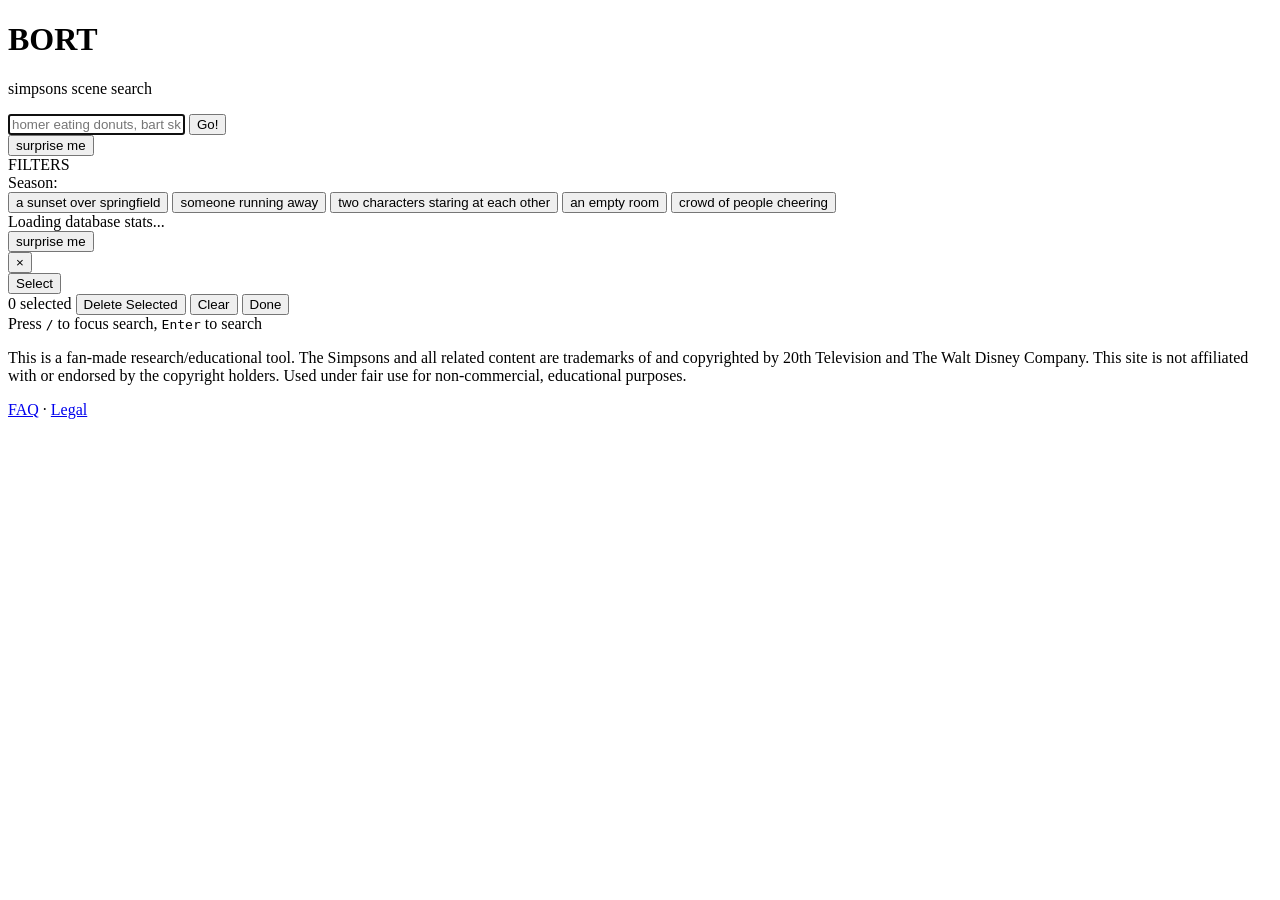
==== frontend/index.html @ 97848548 "updates" ====
<!DOCTYPE html>
<html lang="en">
<head>
    <meta charset="UTF-8">
    <meta name="viewport" content="width=device-width, initial-scale=1.0">
    <title>BORT - Simpsons Scene Search</title>
    <meta name="description" content="Search The Simpsons scenes by character, action, or description. Find the perfect frame from thousands of indexed scenes.">
    <meta name="keywords" content="Simpsons, search, scenes, frames, Homer, Bart, Lisa, Marge, Springfield">

    <!-- Open Graph / Social -->
    <meta property="og:type" content="website">
    <meta property="og:title" content="BORT - Simpsons Scene Search">
    <meta property="og:description" content="Search The Simpsons scenes by character, action, or description. Find the perfect frame instantly.">
    <meta property="og:site_name" content="BORT">

    <!-- Twitter -->
    <meta name="twitter:card" content="summary_large_image">
    <meta name="twitter:title" content="BORT - Simpsons Scene Search">
    <meta name="twitter:description" content="Search The Simpsons scenes by character, action, or description.">

    <link rel="icon" href="data:image/svg+xml,<svg xmlns='http://www.w3.org/2000/svg' viewBox='0 0 100 100'><circle cx='50' cy='50' r='45' fill='%23FFB6D9'/><circle cx='50' cy='50' r='20' fill='%23FFF'/><ellipse cx='45' cy='40' rx='8' ry='6' fill='%23FF69B4' opacity='0.6'/><ellipse cx='60' cy='45' rx='6' ry='5' fill='%23FF69B4' opacity='0.6'/><ellipse cx='50' cy='55' rx='7' ry='5' fill='%23FF69B4' opacity='0.6'/></svg>">
    <link rel="stylesheet" href="/static/styles.css?v=17">
</head>
<body>
    <header onclick="resetToLanding()" title="Click to return to home">
        <h1>BORT</h1>
        <p class="subtitle" id="subtitle">simpsons scene search</p>
    </header>

    <div class="search-container">
        <div class="search-box">
            <input
                type="text"
                id="query"
                placeholder="homer eating donuts, bart skateboarding..."
                onkeydown="if(event.key==='Enter') search()"
                autofocus
            >
            <button onclick="search()" id="searchBtn">Go!</button>
        </div>
        <div class="button-row">
            <button class="random-btn" onclick="randomFrame()">surprise me</button>
        </div>

        <div class="filters">
            <div class="filters-title">FILTERS</div>

            <div class="filter-group">
                <div class="filter-label">Season:</div>
                <div class="filter-pills" id="seasonFilters">
                    <!-- Populated dynamically based on indexed seasons -->
                </div>
            </div>

            <div id="activeFiltersContainer"></div>
        </div>

        <div class="examples">
            <button class="example-btn" onclick="searchExample('a sunset over springfield')">a sunset over springfield</button>
            <button class="example-btn" onclick="searchExample('someone running away')">someone running away</button>
            <button class="example-btn" onclick="searchExample('two characters staring at each other')">two characters staring at each other</button>
            <button class="example-btn" onclick="searchExample('an empty room')">an empty room</button>
            <button class="example-btn" onclick="searchExample('crowd of people cheering')">crowd of people cheering</button>
        </div>
    </div>

    <div class="stats" id="stats">Loading database stats...</div>

    <div id="results"></div>

    <div class="results-random">
        <button class="random-btn" onclick="randomFrame()">surprise me</button>
    </div>

    <div class="modal" id="modal" onclick="closeModal()">
        <div class="modal-content" onclick="event.stopPropagation()">
            <button class="modal-close" onclick="closeModal()">×</button>
            <img id="modalImage" src="" alt="">
            <div class="modal-info" id="modalInfo">
                <div class="modal-meta">
                    <span class="modal-episode" id="modalEpisode"></span>
                    <span class="modal-time" id="modalTime"></span>
                </div>
                <div class="modal-path" id="modalPath"></div>
                <div class="modal-buttons" id="modalButtons"></div>
            </div>
        </div>
    </div>

    <button class="select-fab" id="selectFab" onclick="toggleSelectMode()">Select</button>
    <div class="bulk-actions" id="bulkActions">
        <span id="bulkCount">0 selected</span>
        <button class="bulk-delete-btn" onclick="bulkDelete()">Delete Selected</button>
        <button class="bulk-clear-btn" onclick="clearSelection()">Clear</button>
        <button class="bulk-done-btn" onclick="toggleSelectMode()">Done</button>
    </div>

    <footer class="disclaimer">
        <div class="keyboard-hint">Press <kbd>/</kbd> to focus search, <kbd>Enter</kbd> to search</div>
        <p>
            This is a fan-made research/educational tool. The Simpsons and all related content
            are trademarks of and copyrighted by 20th Television and The Walt Disney Company.
            This site is not affiliated with or endorsed by the copyright holders.
            Used under fair use for non-commercial, educational purposes.
        </p>
        <p class="disclaimer-links">
            <a href="/faq">FAQ</a> &middot; <a href="/legal">Legal</a>
        </p>
    </footer>

    <script src="/static/app.js?v=17"></script>
</body>
</html>
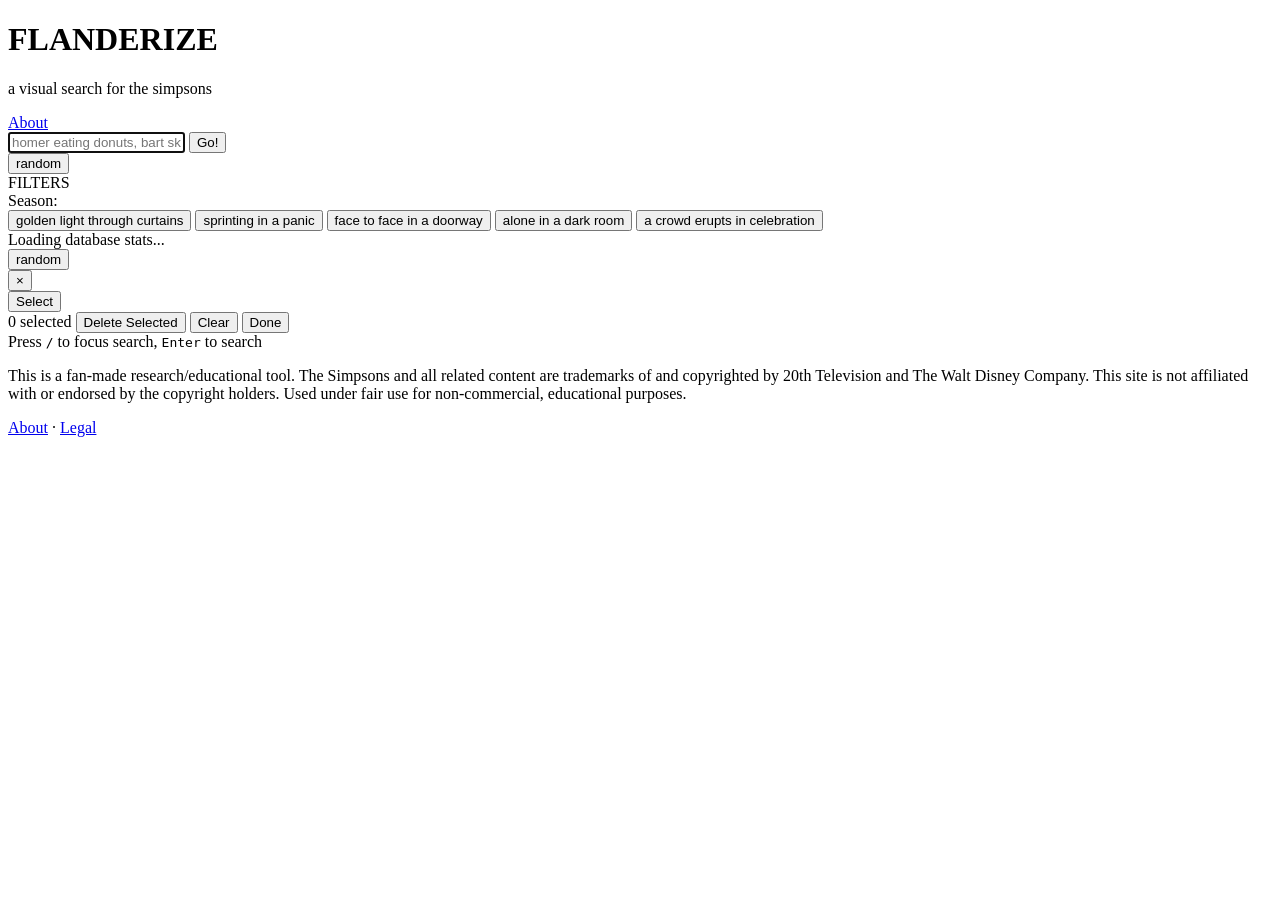
==== commit d3951740: "flanderize" ====
--- a/frontend/index.html
+++ b/frontend/index.html
@@ -3,28 +3,31 @@
 <head>
     <meta charset="UTF-8">
     <meta name="viewport" content="width=device-width, initial-scale=1.0">
-    <title>BORT - Simpsons Scene Search</title>
-    <meta name="description" content="Search The Simpsons scenes by character, action, or description. Find the perfect frame from thousands of indexed scenes.">
-    <meta name="keywords" content="Simpsons, search, scenes, frames, Homer, Bart, Lisa, Marge, Springfield">
+    <title>Flanderize - Simpsons Scene Search</title>
+    <meta name="description" content="A visual search engine for The Simpsons. Find any scene or frame by describing what you see.">
+    <meta name="keywords" content="Simpsons, search, scenes, frames, visual search">
 
     <!-- Open Graph / Social -->
     <meta property="og:type" content="website">
-    <meta property="og:title" content="BORT - Simpsons Scene Search">
-    <meta property="og:description" content="Search The Simpsons scenes by character, action, or description. Find the perfect frame instantly.">
-    <meta property="og:site_name" content="BORT">
+    <meta property="og:title" content="Flanderize - Simpsons Scene Search">
+    <meta property="og:description" content="A visual search engine for The Simpsons. Find any scene by describing what you see.">
+    <meta property="og:site_name" content="Flanderize">
 
     <!-- Twitter -->
     <meta name="twitter:card" content="summary_large_image">
-    <meta name="twitter:title" content="BORT - Simpsons Scene Search">
-    <meta name="twitter:description" content="Search The Simpsons scenes by character, action, or description.">
+    <meta name="twitter:title" content="Flanderize - Simpsons Scene Search">
+    <meta name="twitter:description" content="A visual search engine for The Simpsons. Find any scene by describing what you see.">
 
     <link rel="icon" href="data:image/svg+xml,<svg xmlns='http://www.w3.org/2000/svg' viewBox='0 0 100 100'><circle cx='50' cy='50' r='45' fill='%23FFB6D9'/><circle cx='50' cy='50' r='20' fill='%23FFF'/><ellipse cx='45' cy='40' rx='8' ry='6' fill='%23FF69B4' opacity='0.6'/><ellipse cx='60' cy='45' rx='6' ry='5' fill='%23FF69B4' opacity='0.6'/><ellipse cx='50' cy='55' rx='7' ry='5' fill='%23FF69B4' opacity='0.6'/></svg>">
-    <link rel="stylesheet" href="/static/styles.css?v=17">
+    <link rel="stylesheet" href="/static/styles.css?v=22">
 </head>
 <body>
     <header onclick="resetToLanding()" title="Click to return to home">
-        <h1>BORT</h1>
-        <p class="subtitle" id="subtitle">simpsons scene search</p>
+        <h1>FLANDERIZE</h1>
+        <p class="subtitle" id="subtitle">a visual search for the simpsons</p>
+        <nav class="top-nav" onclick="event.stopPropagation()">
+            <a href="/about">About</a>
+        </nav>
     </header>
 
     <div class="search-container">
@@ -39,7 +42,7 @@
             <button onclick="search()" id="searchBtn">Go!</button>
         </div>
         <div class="button-row">
-            <button class="random-btn" onclick="randomFrame()">surprise me</button>
+            <button class="random-btn" onclick="randomFrame()">random</button>
         </div>
 
         <div class="filters">
@@ -56,11 +59,11 @@
         </div>
 
         <div class="examples">
-            <button class="example-btn" onclick="searchExample('a sunset over springfield')">a sunset over springfield</button>
-            <button class="example-btn" onclick="searchExample('someone running away')">someone running away</button>
-            <button class="example-btn" onclick="searchExample('two characters staring at each other')">two characters staring at each other</button>
-            <button class="example-btn" onclick="searchExample('an empty room')">an empty room</button>
-            <button class="example-btn" onclick="searchExample('crowd of people cheering')">crowd of people cheering</button>
+            <button class="example-btn" onclick="searchExample('golden light through curtains')">golden light through curtains</button>
+            <button class="example-btn" onclick="searchExample('sprinting in a panic')">sprinting in a panic</button>
+            <button class="example-btn" onclick="searchExample('face to face in a doorway')">face to face in a doorway</button>
+            <button class="example-btn" onclick="searchExample('alone in a dark room')">alone in a dark room</button>
+            <button class="example-btn" onclick="searchExample('a crowd erupts in celebration')">a crowd erupts in celebration</button>
         </div>
     </div>
 
@@ -69,7 +72,7 @@
     <div id="results"></div>
 
     <div class="results-random">
-        <button class="random-btn" onclick="randomFrame()">surprise me</button>
+        <button class="random-btn" onclick="randomFrame()">random</button>
     </div>
 
     <div class="modal" id="modal" onclick="closeModal()">
@@ -104,10 +107,10 @@
             Used under fair use for non-commercial, educational purposes.
         </p>
         <p class="disclaimer-links">
-            <a href="/faq">FAQ</a> &middot; <a href="/legal">Legal</a>
+            <a href="/about">About</a> &middot; <a href="/legal">Legal</a>
         </p>
     </footer>
 
-    <script src="/static/app.js?v=17"></script>
+    <script src="/static/app.js?v=22"></script>
 </body>
 </html>
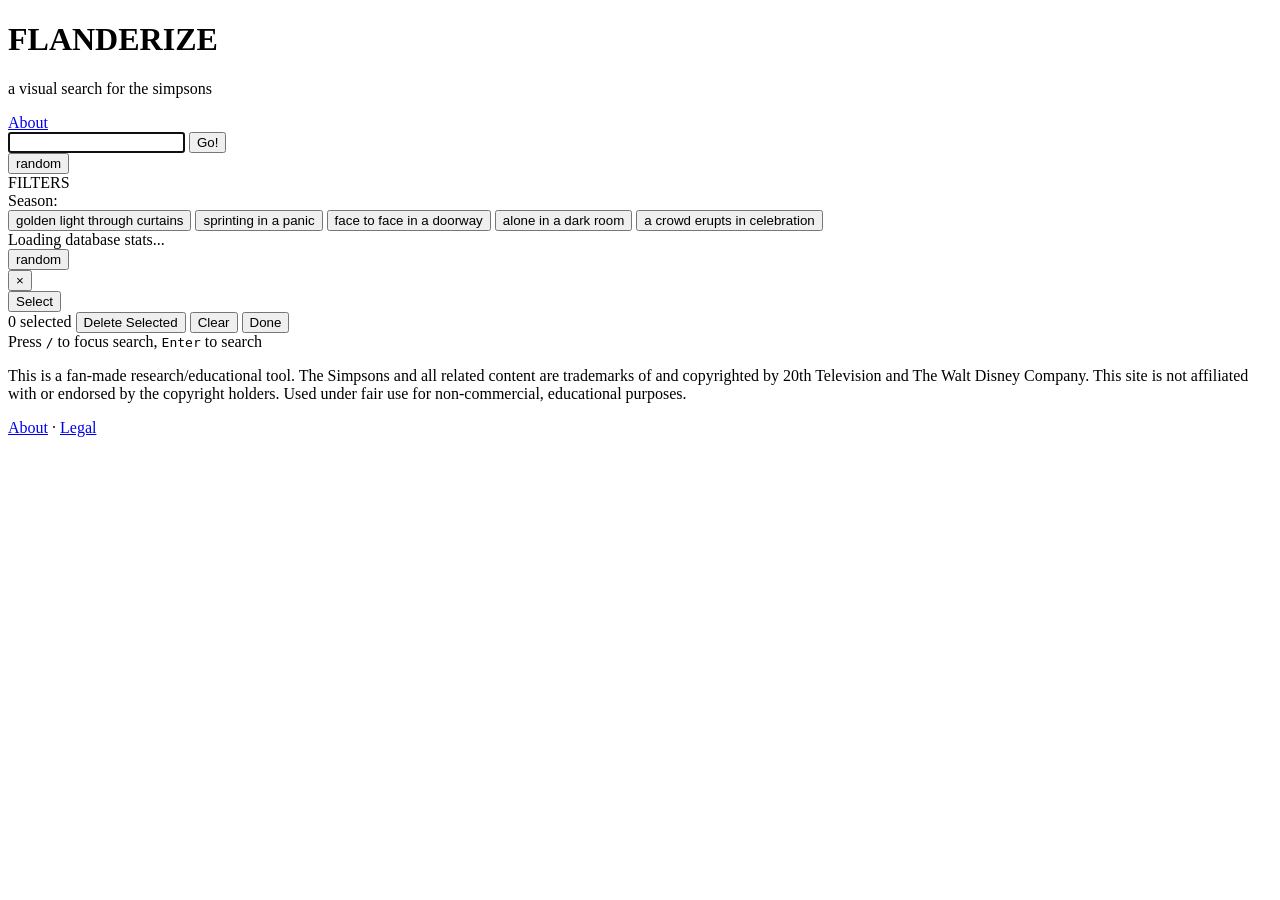
==== commit 7e917a88: "GA" ====
--- a/frontend/index.html
+++ b/frontend/index.html
@@ -1,6 +1,15 @@
 <!DOCTYPE html>
 <html lang="en">
 <head>
+    <!-- Google tag (gtag.js) -->
+    <script async src="https://www.googletagmanager.com/gtag/js?id=G-TEW2WGKFEF"></script>
+    <script>
+      window.dataLayer = window.dataLayer || [];
+      function gtag(){dataLayer.push(arguments);}
+      gtag('js', new Date());
+
+      gtag('config', 'G-TEW2WGKFEF');
+    </script>
     <meta charset="UTF-8">
     <meta name="viewport" content="width=device-width, initial-scale=1.0">
     <title>Flanderize - Simpsons Scene Search</title>
@@ -22,20 +31,20 @@
     <link rel="stylesheet" href="/static/styles.css?v=22">
 </head>
 <body>
-    <header onclick="resetToLanding()" title="Click to return to home">
-        <h1>FLANDERIZE</h1>
-        <p class="subtitle" id="subtitle">a visual search for the simpsons</p>
-        <nav class="top-nav" onclick="event.stopPropagation()">
-            <a href="/about">About</a>
-        </nav>
-    </header>
+    <div class="top-row">
+        <header onclick="resetToLanding()" title="Click to return to home">
+            <h1>FLANDERIZE</h1>
+            <p class="subtitle" id="subtitle">a visual search for the simpsons</p>
+        </header>
+        <a href="/about" class="about-link">About</a>
+    </div>
 
     <div class="search-container">
         <div class="search-box">
             <input
                 type="text"
                 id="query"
-                placeholder="homer eating donuts, bart skateboarding..."
+                placeholder=""
                 onkeydown="if(event.key==='Enter') search()"
                 autofocus
             >
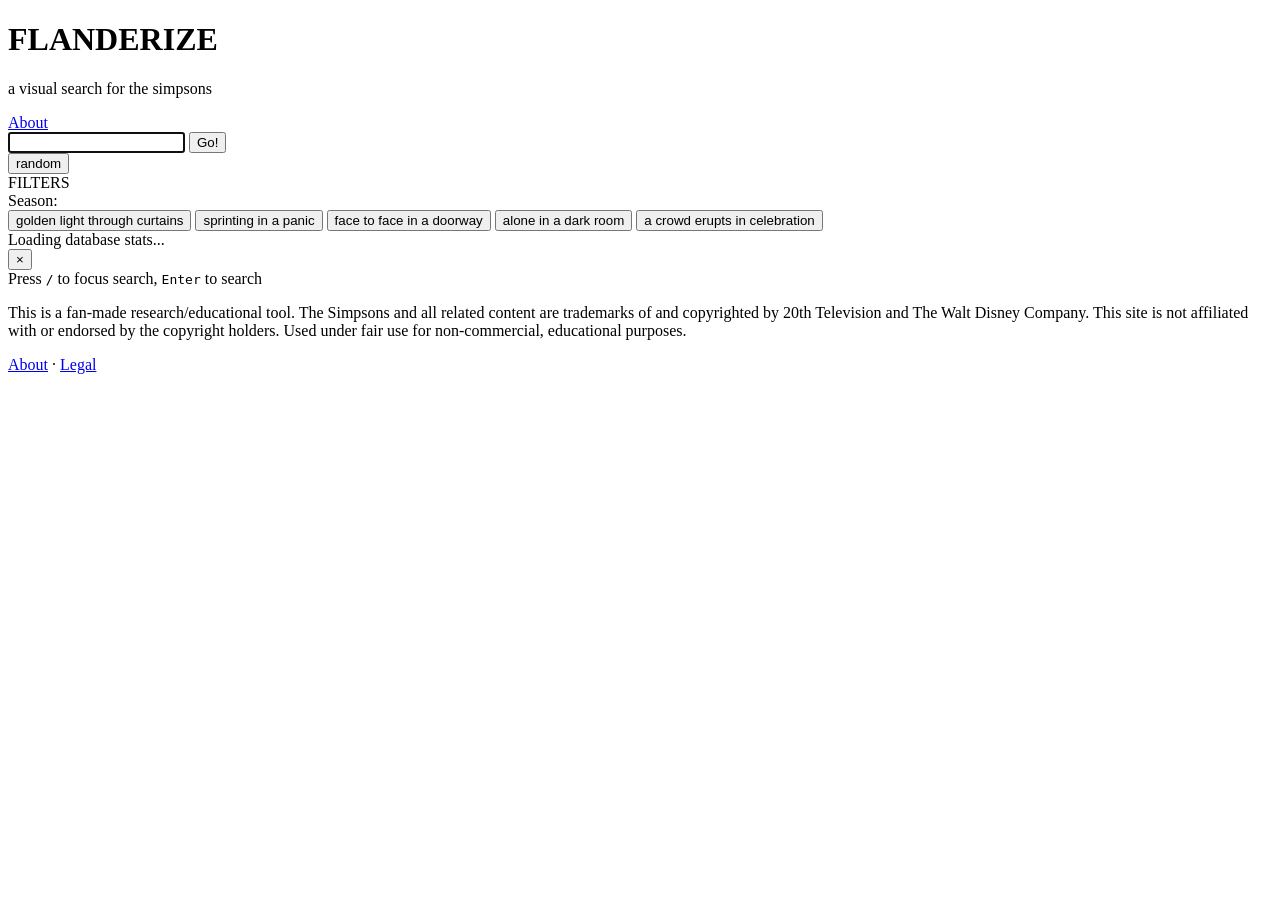
==== commit 004cf11c: "rebranderize" ====
--- a/frontend/index.html
+++ b/frontend/index.html
@@ -28,7 +28,7 @@
     <meta name="twitter:description" content="A visual search engine for The Simpsons. Find any scene by describing what you see.">
 
     <link rel="icon" href="data:image/svg+xml,<svg xmlns='http://www.w3.org/2000/svg' viewBox='0 0 100 100'><circle cx='50' cy='50' r='45' fill='%23FFB6D9'/><circle cx='50' cy='50' r='20' fill='%23FFF'/><ellipse cx='45' cy='40' rx='8' ry='6' fill='%23FF69B4' opacity='0.6'/><ellipse cx='60' cy='45' rx='6' ry='5' fill='%23FF69B4' opacity='0.6'/><ellipse cx='50' cy='55' rx='7' ry='5' fill='%23FF69B4' opacity='0.6'/></svg>">
-    <link rel="stylesheet" href="/static/styles.css?v=22">
+    <link rel="stylesheet" href="/static/styles.css?v=24">
 </head>
 <body>
     <div class="top-row">
@@ -80,10 +80,6 @@
 
     <div id="results"></div>
 
-    <div class="results-random">
-        <button class="random-btn" onclick="randomFrame()">random</button>
-    </div>
-
     <div class="modal" id="modal" onclick="closeModal()">
         <div class="modal-content" onclick="event.stopPropagation()">
             <button class="modal-close" onclick="closeModal()">×</button>
@@ -99,14 +95,6 @@
         </div>
     </div>
 
-    <button class="select-fab" id="selectFab" onclick="toggleSelectMode()">Select</button>
-    <div class="bulk-actions" id="bulkActions">
-        <span id="bulkCount">0 selected</span>
-        <button class="bulk-delete-btn" onclick="bulkDelete()">Delete Selected</button>
-        <button class="bulk-clear-btn" onclick="clearSelection()">Clear</button>
-        <button class="bulk-done-btn" onclick="toggleSelectMode()">Done</button>
-    </div>
-
     <footer class="disclaimer">
         <div class="keyboard-hint">Press <kbd>/</kbd> to focus search, <kbd>Enter</kbd> to search</div>
         <p>
@@ -120,6 +108,6 @@
         </p>
     </footer>
 
-    <script src="/static/app.js?v=22"></script>
+    <script src="/static/app.js?v=25"></script>
 </body>
 </html>
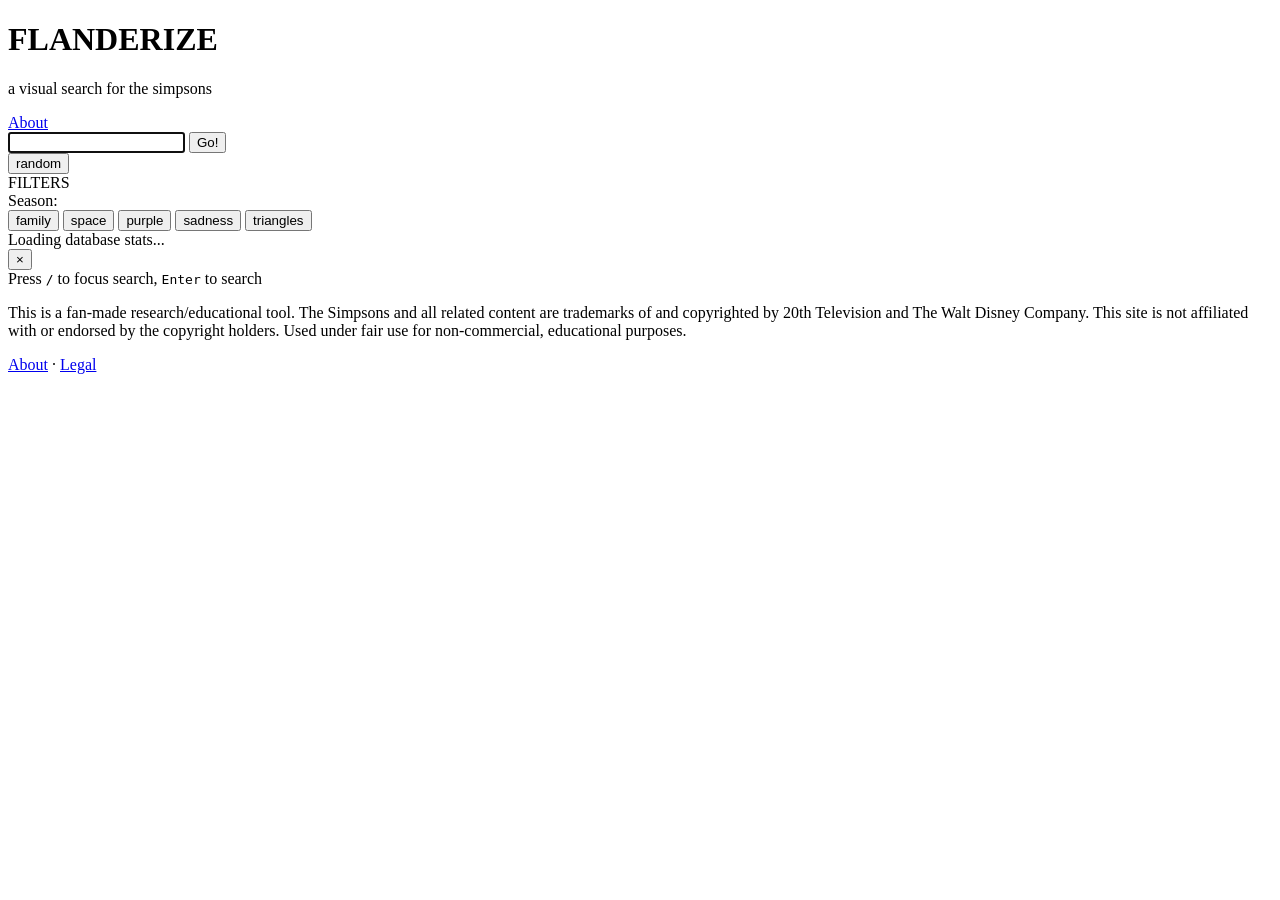
==== commit d48a4af0: "lots of updates" ====
--- a/frontend/index.html
+++ b/frontend/index.html
@@ -14,18 +14,39 @@
     <meta name="viewport" content="width=device-width, initial-scale=1.0">
     <title>Flanderize - Simpsons Scene Search</title>
     <meta name="description" content="A visual search engine for The Simpsons. Find any scene or frame by describing what you see.">
-    <meta name="keywords" content="Simpsons, search, scenes, frames, visual search">
+    <meta name="theme-color" content="#0F4C81">
+    <link rel="canonical" href="https://flanderize.com/">
 
     <!-- Open Graph / Social -->
     <meta property="og:type" content="website">
+    <meta property="og:url" content="https://flanderize.com/">
     <meta property="og:title" content="Flanderize - Simpsons Scene Search">
-    <meta property="og:description" content="A visual search engine for The Simpsons. Find any scene by describing what you see.">
+    <meta property="og:description" content="A visual search engine for The Simpsons. Find any scene or frame by describing what you see.">
     <meta property="og:site_name" content="Flanderize">
 
     <!-- Twitter -->
     <meta name="twitter:card" content="summary_large_image">
     <meta name="twitter:title" content="Flanderize - Simpsons Scene Search">
-    <meta name="twitter:description" content="A visual search engine for The Simpsons. Find any scene by describing what you see.">
+    <meta name="twitter:description" content="A visual search engine for The Simpsons. Find any scene or frame by describing what you see.">
+
+    <!-- Structured Data -->
+    <script type="application/ld+json">
+    {
+      "@context": "https://schema.org",
+      "@type": "WebSite",
+      "name": "Flanderize",
+      "description": "A visual search engine for The Simpsons. Find any scene or frame by describing what you see.",
+      "url": "https://flanderize.com",
+      "potentialAction": {
+        "@type": "SearchAction",
+        "target": {
+          "@type": "EntryPoint",
+          "urlTemplate": "https://flanderize.com/?q={search_term_string}"
+        },
+        "query-input": "required name=search_term_string"
+      }
+    }
+    </script>
 
     <link rel="icon" href="data:image/svg+xml,<svg xmlns='http://www.w3.org/2000/svg' viewBox='0 0 100 100'><circle cx='50' cy='50' r='45' fill='%23FFB6D9'/><circle cx='50' cy='50' r='20' fill='%23FFF'/><ellipse cx='45' cy='40' rx='8' ry='6' fill='%23FF69B4' opacity='0.6'/><ellipse cx='60' cy='45' rx='6' ry='5' fill='%23FF69B4' opacity='0.6'/><ellipse cx='50' cy='55' rx='7' ry='5' fill='%23FF69B4' opacity='0.6'/></svg>">
     <link rel="stylesheet" href="/static/styles.css?v=24">
@@ -68,11 +89,11 @@
         </div>
 
         <div class="examples">
-            <button class="example-btn" onclick="searchExample('golden light through curtains')">golden light through curtains</button>
-            <button class="example-btn" onclick="searchExample('sprinting in a panic')">sprinting in a panic</button>
-            <button class="example-btn" onclick="searchExample('face to face in a doorway')">face to face in a doorway</button>
-            <button class="example-btn" onclick="searchExample('alone in a dark room')">alone in a dark room</button>
-            <button class="example-btn" onclick="searchExample('a crowd erupts in celebration')">a crowd erupts in celebration</button>
+            <button class="example-btn" onclick="searchExample('family')">family</button>
+            <button class="example-btn" onclick="searchExample('space')">space</button>
+            <button class="example-btn" onclick="searchExample('purple')">purple</button>
+            <button class="example-btn" onclick="searchExample('sadness')">sadness</button>
+            <button class="example-btn" onclick="searchExample('triangles')">triangles</button>
         </div>
     </div>
 
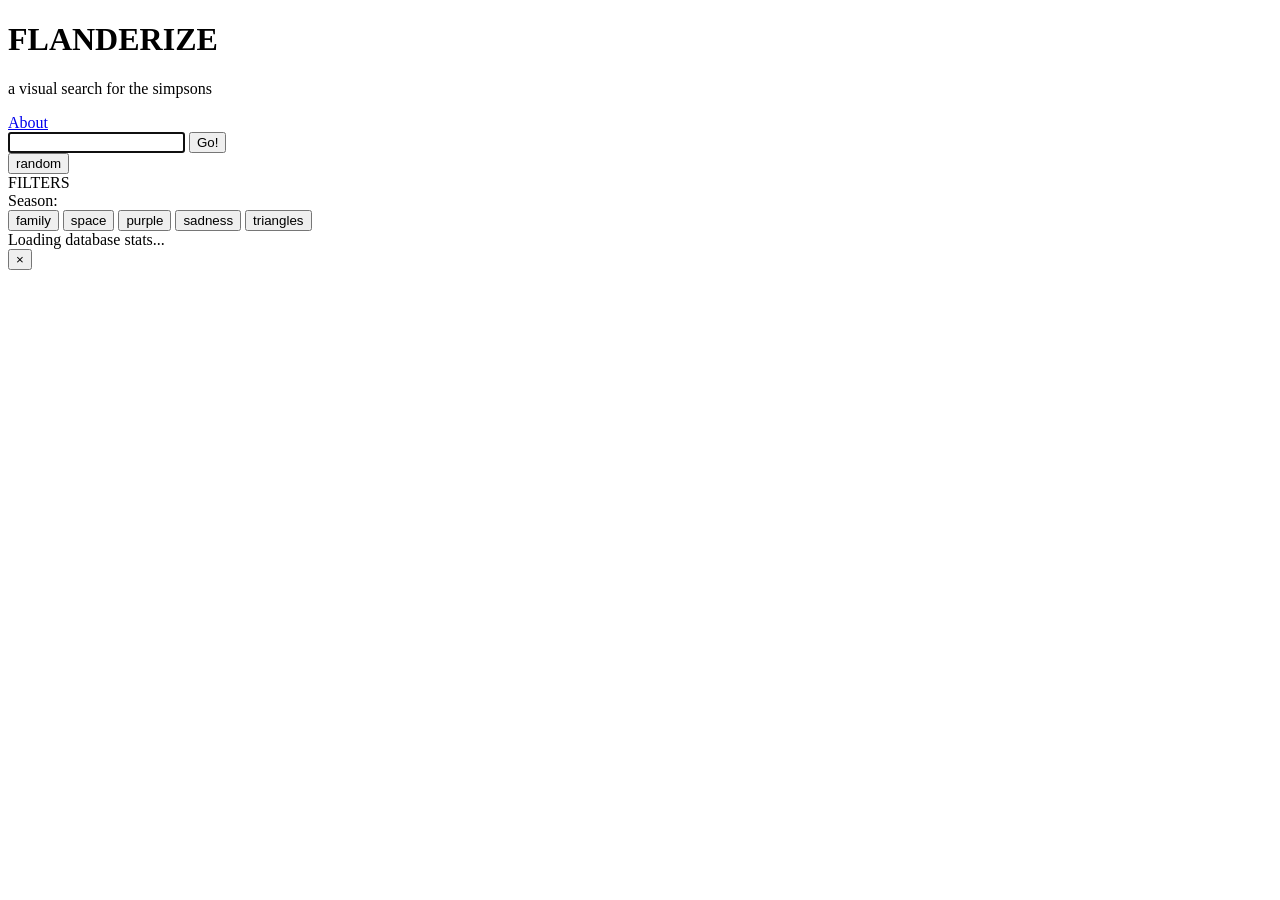
==== commit fb70302b: "fix about" ====
--- a/frontend/index.html
+++ b/frontend/index.html
@@ -49,7 +49,7 @@
     </script>
 
     <link rel="icon" href="data:image/svg+xml,<svg xmlns='http://www.w3.org/2000/svg' viewBox='0 0 100 100'><circle cx='50' cy='50' r='45' fill='%23FFB6D9'/><circle cx='50' cy='50' r='20' fill='%23FFF'/><ellipse cx='45' cy='40' rx='8' ry='6' fill='%23FF69B4' opacity='0.6'/><ellipse cx='60' cy='45' rx='6' ry='5' fill='%23FF69B4' opacity='0.6'/><ellipse cx='50' cy='55' rx='7' ry='5' fill='%23FF69B4' opacity='0.6'/></svg>">
-    <link rel="stylesheet" href="/static/styles.css?v=24">
+    <link rel="stylesheet" href="/static/styles.css?v=26">
 </head>
 <body>
     <div class="top-row">
@@ -116,19 +116,7 @@
         </div>
     </div>
 
-    <footer class="disclaimer">
-        <div class="keyboard-hint">Press <kbd>/</kbd> to focus search, <kbd>Enter</kbd> to search</div>
-        <p>
-            This is a fan-made research/educational tool. The Simpsons and all related content
-            are trademarks of and copyrighted by 20th Television and The Walt Disney Company.
-            This site is not affiliated with or endorsed by the copyright holders.
-            Used under fair use for non-commercial, educational purposes.
-        </p>
-        <p class="disclaimer-links">
-            <a href="/about">About</a> &middot; <a href="/legal">Legal</a>
-        </p>
-    </footer>
 
-    <script src="/static/app.js?v=25"></script>
+<script src="/static/app.js?v=26"></script>
 </body>
 </html>
